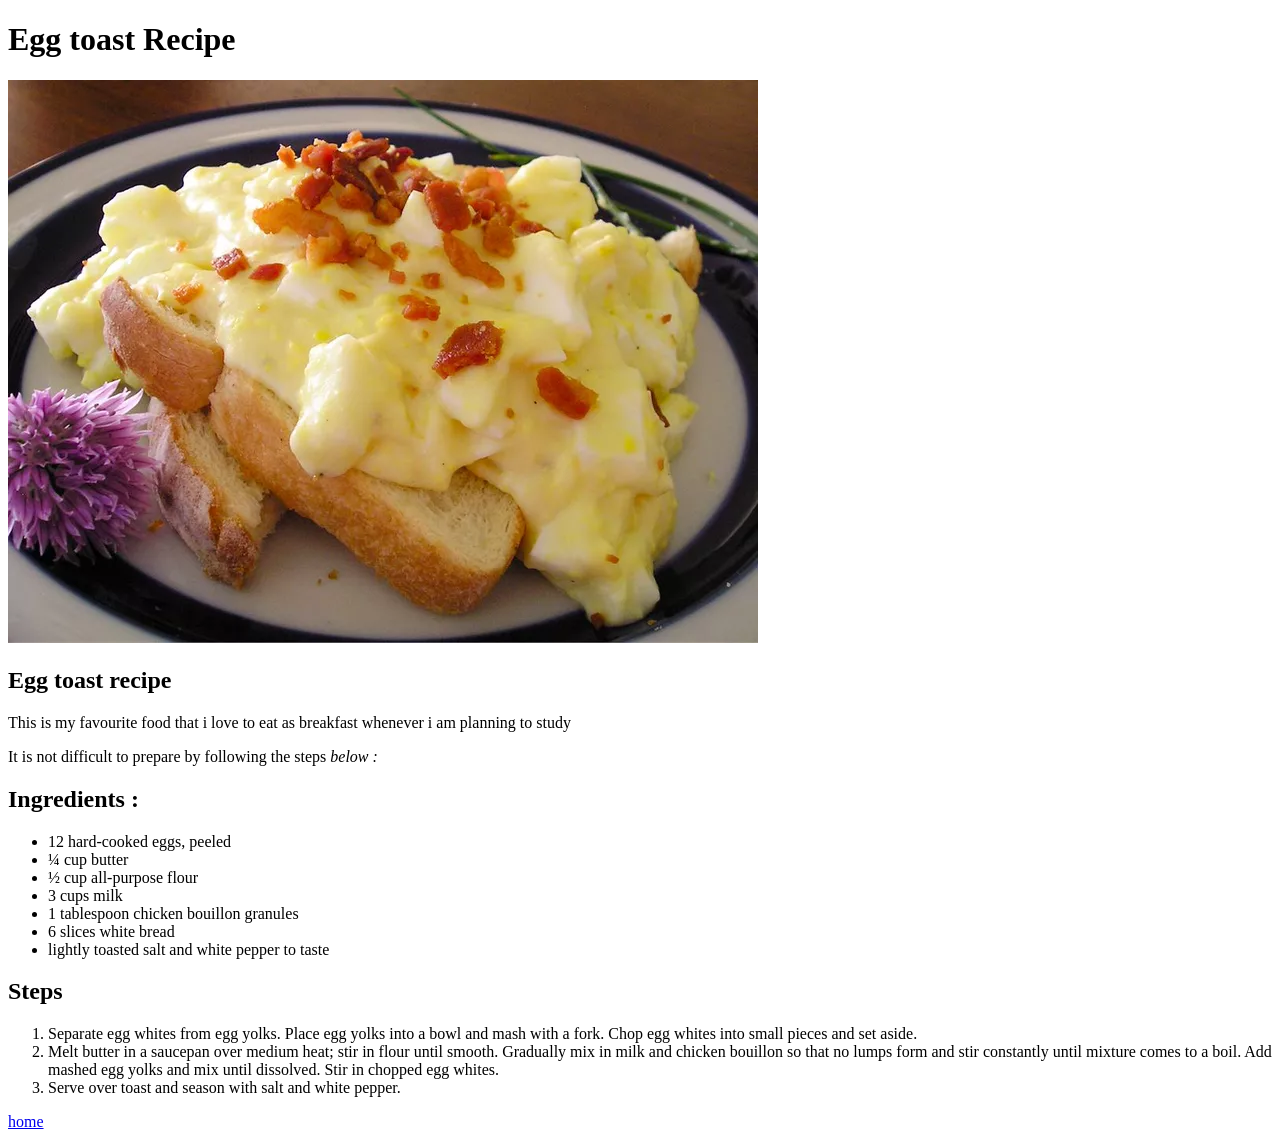
==== recipes/egg_toast.html @ dcde89d7 "created 1st version of recipe card i have created an index.html as the root file and other files int" ====
<!doctype html>
<html lang="en">
  <head>
    <meta charset="UTF-8" />
    <meta name="viewport" content="width=device-width, initial-scale=1.0" />
    <title>Egg toast</title>
  </head>
  <body>
    <h1>Egg toast Recipe</h1>

    <!-- creating a recipe header -->
    <!-- A free image of the finished dish under the h1 heading that you added earlier.

     Under the image, it should have an appropriately sized “Description” heading followed by a paragraph or two describing the recipe.
     
     Under the description, add an “Ingredients” heading followed by an unordered list of the ingredients needed for the recipe.
     
     Finally, under the ingredients list, add a “Steps” heading followed by an ordered list of the steps needed for making the dish. -->

    <img src="../images/egg_toast.webp" alt="egg-toast image" />
    <h2>Egg toast recipe</h2>
    <p>
      This is my favourite food that i love to eat as breakfast whenever i am
      planning to study
    </p>
    <p>
      It is not difficult to prepare by following the steps <em>below : </em>
    </p>

    <h2>Ingredients :</h2>
    <ul>
      <li>12 hard-cooked eggs, peeled</li>
      <li>¼ cup butter</li>
      <li>½ cup all-purpose flour</li>
      <li>3 cups milk</li>
      <li>1 tablespoon chicken bouillon granules</li>
      <li>6 slices white bread</li>
      <li>lightly toasted salt and white pepper to taste</li>
    </ul>

    <h2>Steps</h2>
    <ol>
      <li>
        Separate egg whites from egg yolks. Place egg yolks into a bowl and mash
        with a fork. Chop egg whites into small pieces and set aside.
      </li>
      <li>
        Melt butter in a saucepan over medium heat; stir in flour until smooth.
        Gradually mix in milk and chicken bouillon so that no lumps form and
        stir constantly until mixture comes to a boil. Add mashed egg yolks and
        mix until dissolved. Stir in chopped egg whites.
      </li>
      <li>Serve over toast and season with salt and white pepper.</li>
    </ol>
    <a href="../index.html">home</a>
  </body>
</html>
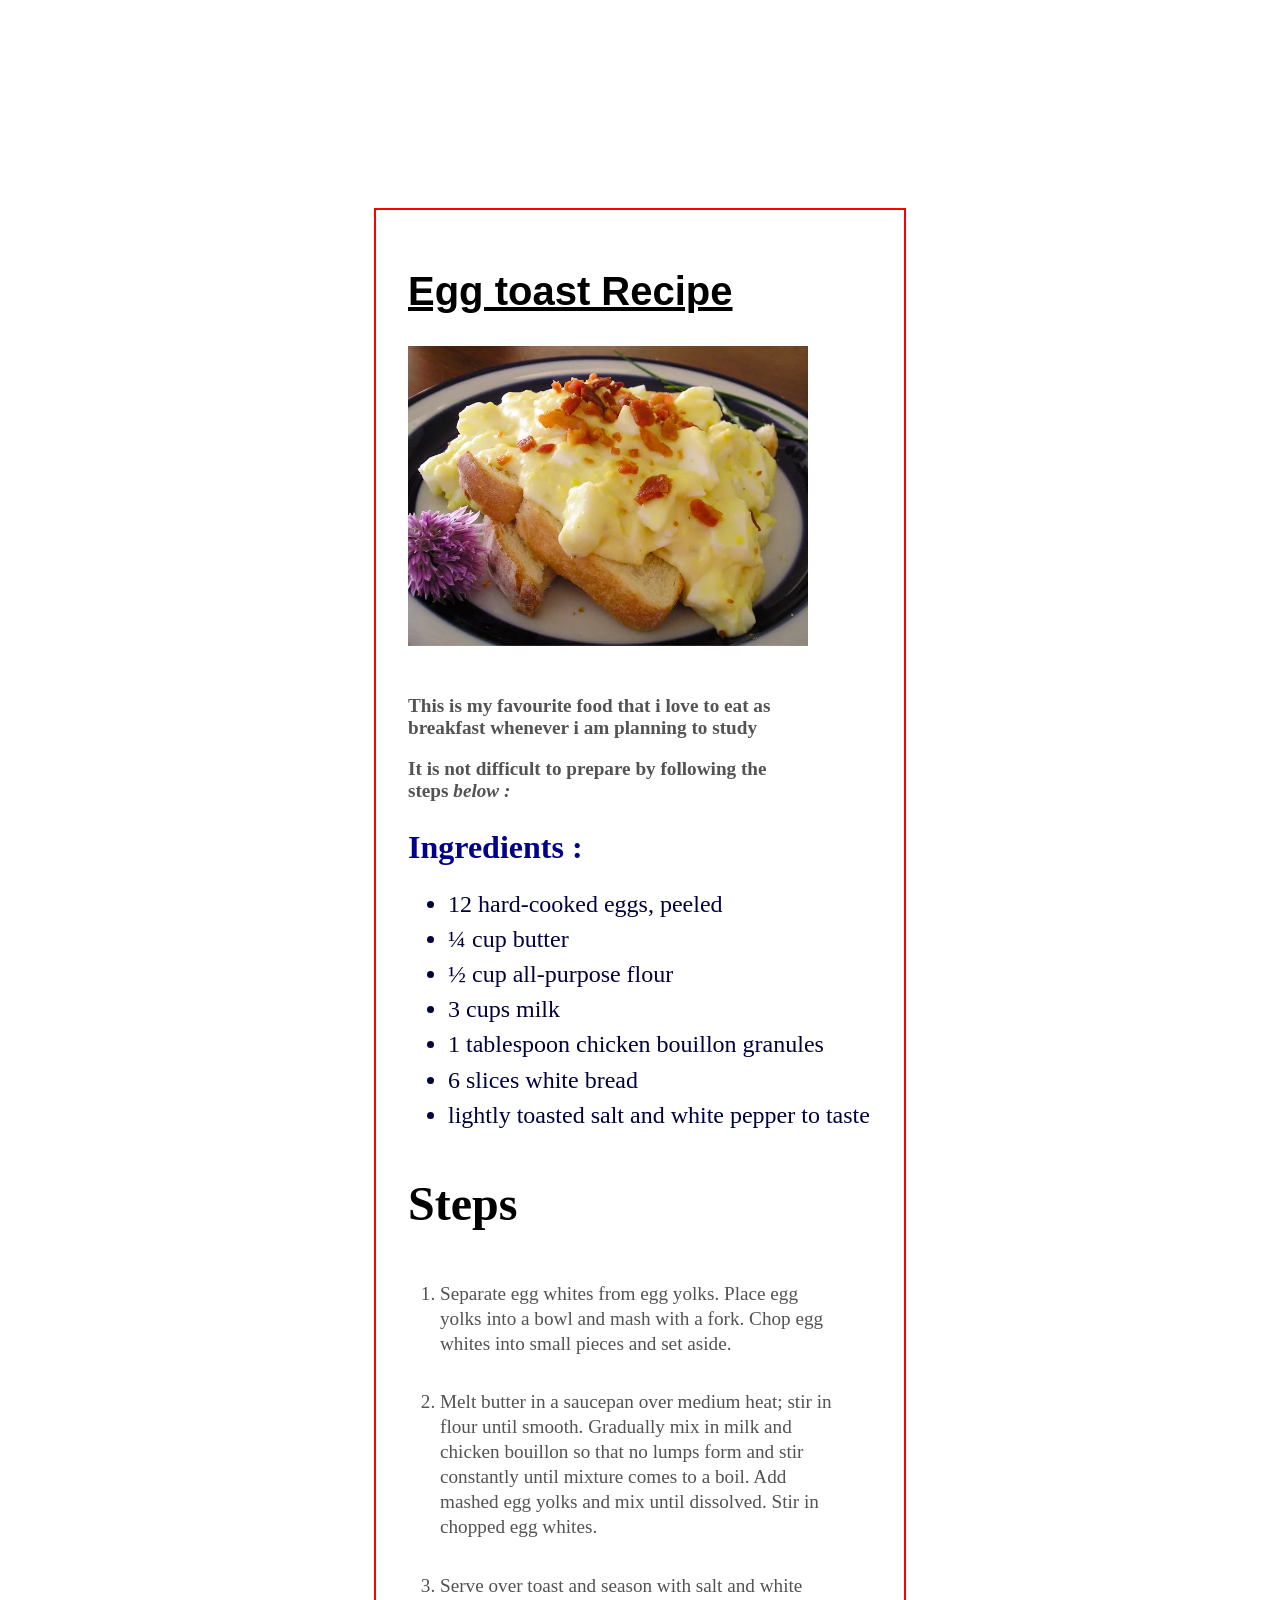
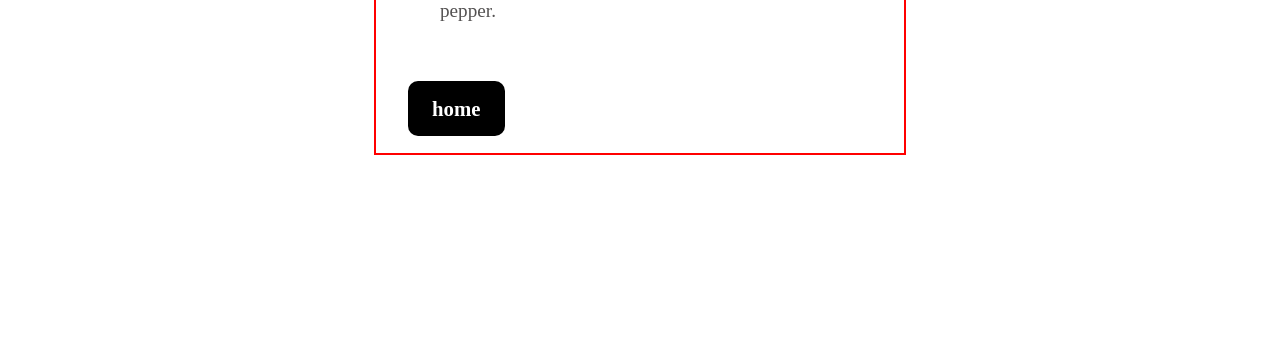
==== commit 7f8f6f63: "added a css to the html documents to style the content" ====
--- a/recipes/egg_toast.html
+++ b/recipes/egg_toast.html
@@ -4,54 +4,54 @@
     <meta charset="UTF-8" />
     <meta name="viewport" content="width=device-width, initial-scale=1.0" />
     <title>Egg toast</title>
+    <link rel="stylesheet" href="../styles/recipes.css" />
   </head>
   <body>
-    <h1>Egg toast Recipe</h1>
+    <div class="main-container">
+      <h1 class="recipe-title">Egg toast Recipe</h1>
+      <img
+        id="recipe-image"
+        src="../images/egg_toast.webp"
+        alt="egg-toast image"
+      />
+      <p class="description">
+        This is my favourite food that i love to eat as breakfast whenever i am
+        planning to study
+      </p>
+      <p class="description">
+        It is not difficult to prepare by following the steps <em>below : </em>
+      </p>
 
-    <!-- creating a recipe header -->
-    <!-- A free image of the finished dish under the h1 heading that you added earlier.
+      <h2 class="ingredients-title">Ingredients :</h2>
+      <ul class="ingredients">
+        <li class="ingredient">12 hard-cooked eggs, peeled</li>
+        <li class="ingredient">¼ cup butter</li>
+        <li class="ingredient">½ cup all-purpose flour</li>
+        <li class="ingredient">3 cups milk</li>
+        <li class="ingredient">1 tablespoon chicken bouillon granules</li>
+        <li class="ingredient">6 slices white bread</li>
+        <li class="ingredient">
+          lightly toasted salt and white pepper to taste
+        </li>
+      </ul>
 
-     Under the image, it should have an appropriately sized “Description” heading followed by a paragraph or two describing the recipe.
-     
-     Under the description, add an “Ingredients” heading followed by an unordered list of the ingredients needed for the recipe.
-     
-     Finally, under the ingredients list, add a “Steps” heading followed by an ordered list of the steps needed for making the dish. -->
-
-    <img src="../images/egg_toast.webp" alt="egg-toast image" />
-    <h2>Egg toast recipe</h2>
-    <p>
-      This is my favourite food that i love to eat as breakfast whenever i am
-      planning to study
-    </p>
-    <p>
-      It is not difficult to prepare by following the steps <em>below : </em>
-    </p>
-
-    <h2>Ingredients :</h2>
-    <ul>
-      <li>12 hard-cooked eggs, peeled</li>
-      <li>¼ cup butter</li>
-      <li>½ cup all-purpose flour</li>
-      <li>3 cups milk</li>
-      <li>1 tablespoon chicken bouillon granules</li>
-      <li>6 slices white bread</li>
-      <li>lightly toasted salt and white pepper to taste</li>
-    </ul>
-
-    <h2>Steps</h2>
-    <ol>
-      <li>
-        Separate egg whites from egg yolks. Place egg yolks into a bowl and mash
-        with a fork. Chop egg whites into small pieces and set aside.
-      </li>
-      <li>
-        Melt butter in a saucepan over medium heat; stir in flour until smooth.
-        Gradually mix in milk and chicken bouillon so that no lumps form and
-        stir constantly until mixture comes to a boil. Add mashed egg yolks and
-        mix until dissolved. Stir in chopped egg whites.
-      </li>
-      <li>Serve over toast and season with salt and white pepper.</li>
-    </ol>
-    <a href="../index.html">home</a>
+      <h2 class="steps-title">Steps</h2>
+      <ol class="steps">
+        <li class="step">
+          Separate egg whites from egg yolks. Place egg yolks into a bowl and
+          mash with a fork. Chop egg whites into small pieces and set aside.
+        </li>
+        <li class="step">
+          Melt butter in a saucepan over medium heat; stir in flour until
+          smooth. Gradually mix in milk and chicken bouillon so that no lumps
+          form and stir constantly until mixture comes to a boil. Add mashed egg
+          yolks and mix until dissolved. Stir in chopped egg whites.
+        </li>
+        <li class="step">
+          Serve over toast and season with salt and white pepper.
+        </li>
+      </ol>
+      <a id="home-btn" href="../index.html">home</a>
+    </div>
   </body>
 </html>
--- a/styles/recipes.css
+++ b/styles/recipes.css
@@ -0,0 +1,87 @@
+body {
+  color: #333;
+  display: flex;
+  align-items: center;
+  justify-content: center;
+}
+.main-container {
+  padding: 2rem;
+  margin: 200px auto;
+  border: 2px solid red;
+}
+.recipe-title {
+  font-weight: bold;
+  font-size: 2.5rem;
+  margin-bottom: 2rem;
+  color: black;
+  text-decoration: underline;
+  font-family: Verdana, Geneva, Tahoma, sans-serif;
+}
+
+#recipe-image {
+  max-width: 400px;
+  height: auto;
+  margin-bottom: 2rem;
+}
+.description {
+  font-weight: bold;
+  font-size: 1.2rem;
+  max-width: 400px;
+  margin-top: 0.8rem;
+  color: #545252;
+}
+.ingredients-title {
+  color: darkblue;
+  font-weight: bold;
+  font-size: 2rem;
+  margin-bottom: 1rem;
+}
+.ingredients {
+  list-style-type: red circle;
+  color: rgb(1, 1, 62);
+  line-height: 1.2;
+  font-size: 1.5rem;
+  display: flex;
+  flex-direction: column;
+}
+.ingredient {
+  text-align: start;
+  margin-bottom: 0.4rem;
+}
+.steps-title {
+  color: black;
+  font-size: 3rem;
+  font-weight: bold;
+  margin-bottom: 1.2rem;
+}
+.steps {
+  max-width: 400px;
+  display: flex;
+  flex-direction: column;
+  align-items: center;
+  padding: 2rem;
+  gap: 0.5rem;
+  color: #545252;
+}
+.step {
+  line-height: 1.3;
+  font-size: 1.2rem;
+  margin-bottom: 1.6rem;
+  font-weight: 500;
+}
+
+#home-btn {
+  color: white;
+  background-color: black;
+  border-radius: 10px;
+  padding: 1rem 1.5rem;
+  font-weight: bold;
+  font-size: 1.3rem;
+  text-decoration: none;
+}
+
+#home-btn:hover {
+  background-color: white;
+  color: black;
+  transition: all 0.4s ease;
+}
